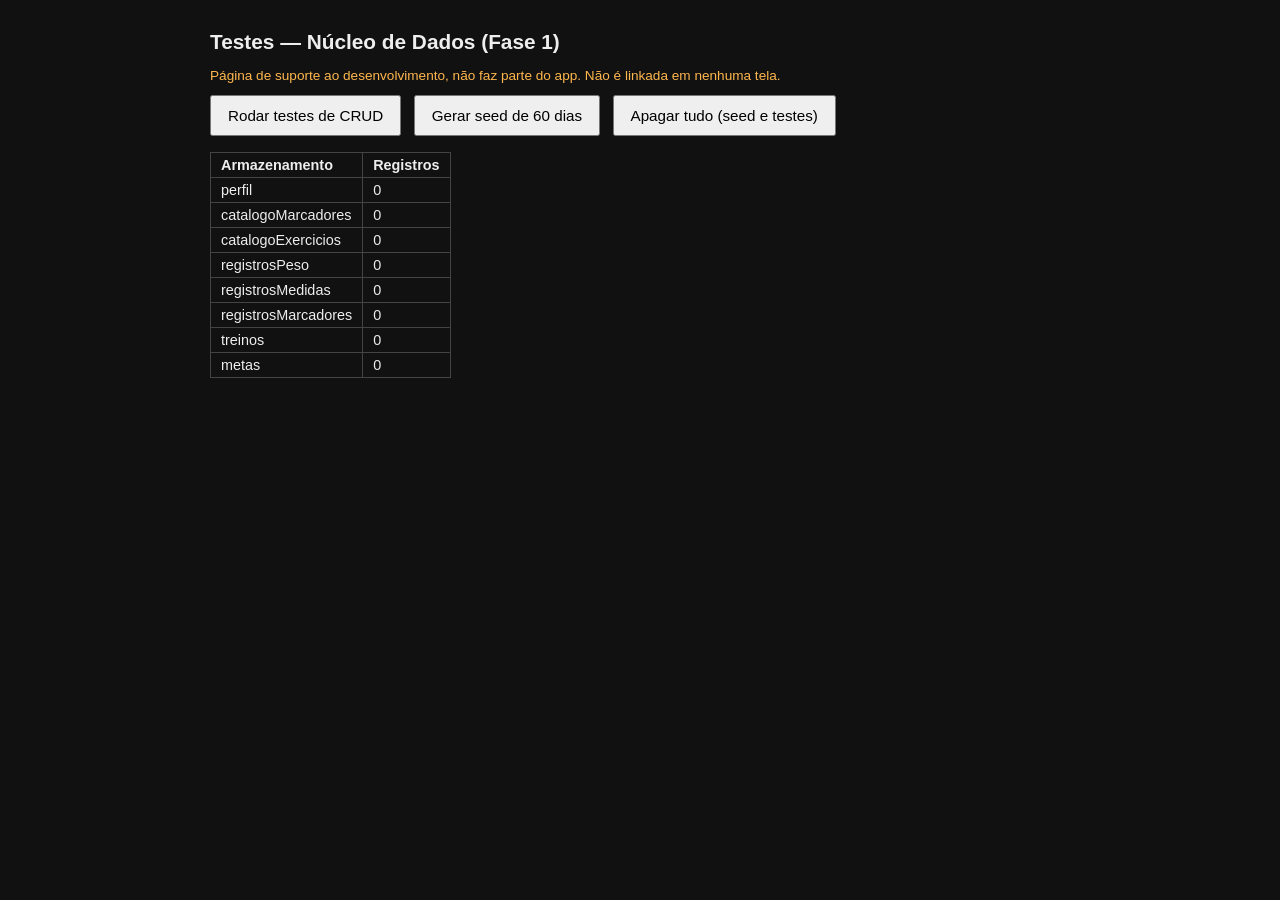
==== testes.html @ 07323a3e "feat: núcleo de dados (schema, IndexedDB, util) e página de testes" ====
<!DOCTYPE html>
<html lang="pt-BR">
<head>
  <meta charset="UTF-8">
  <meta name="viewport" content="width=device-width, initial-scale=1">
  <title>Testes — Núcleo de Dados</title>
  <style>
    body { font-family: -apple-system, sans-serif; max-width: 860px; margin: 0 auto; padding: 16px; background: #111; color: #eee; }
    h1 { font-size: 1.3rem; }
    button { padding: 10px 16px; margin: 4px 8px 4px 0; font-size: 0.95rem; cursor: pointer; }
    #resumo { font-weight: bold; margin: 12px 0; }
    #resumo.ok { color: #4caf50; }
    #resumo.falha { color: #f44336; }
    table { border-collapse: collapse; margin: 12px 0; }
    td, th { border: 1px solid #444; padding: 4px 10px; text-align: left; font-size: 0.9rem; }
    #log { white-space: pre-wrap; font-family: ui-monospace, monospace; font-size: 0.85rem; line-height: 1.5; }
    .linha-ok { color: #4caf50; }
    .linha-falha { color: #f44336; }
    .aviso { color: #ffb74d; font-size: 0.85rem; margin: 8px 0; }
  </style>
</head>
<body>
  <h1>Testes — Núcleo de Dados (Fase 1)</h1>
  <p class="aviso">Página de suporte ao desenvolvimento, não faz parte do app. Não é linkada em nenhuma tela.</p>

  <button id="botaoTestes">Rodar testes de CRUD</button>
  <button id="botaoSeed">Gerar seed de 60 dias</button>
  <button id="botaoLimpar">Apagar tudo (seed e testes)</button>

  <div id="resumo"></div>

  <table id="tabelaContagens"></table>

  <div id="log"></div>

  <script src="js/util.js"></script>
  <script src="js/schema.js"></script>
  <script src="js/dados.js"></script>
  <script src="js/seed.js"></script>
  <script>
    const elementoResumo = document.getElementById('resumo');
    const elementoLog = document.getElementById('log');
    const elementoTabela = document.getElementById('tabelaContagens');

    function log(mensagem, classe) {
      const linha = document.createElement('div');
      if (classe) linha.className = classe;
      linha.textContent = mensagem;
      elementoLog.appendChild(linha);
    }

    async function atualizarContagens() {
      const contagens = await Dados.contarTudo();
      const linhas = Object.entries(contagens)
        .map(([nome, total]) => `<tr><td>${nome}</td><td>${total}</td></tr>`)
        .join('');
      elementoTabela.innerHTML = `<tr><th>Armazenamento</th><th>Registros</th></tr>${linhas}`;
    }

    // --- asserções ---

    function assertVerdadeiro(condicao, mensagem) {
      if (!condicao) throw new Error(mensagem);
    }

    function assertIgual(obtido, esperado, mensagem) {
      if (obtido !== esperado) throw new Error(`${mensagem} (esperado ${JSON.stringify(esperado)}, obtido ${JSON.stringify(obtido)})`);
    }

    function assertLanca(fn, mensagem) {
      let lancou = false;
      try { fn(); } catch (erro) { lancou = true; }
      if (!lancou) throw new Error(mensagem);
    }

    async function assertRejeita(promessa, mensagem) {
      let rejeitou = false;
      try { await promessa; } catch (erro) { rejeitou = true; }
      if (!rejeitou) throw new Error(mensagem);
    }

    // --- suíte de testes ---

    const testes = [];
    function teste(nome, fn) { testes.push({ nome, fn }); }

    teste('Schema.migrar mantém envelope já na versão atual', () => {
      const envelope = Schema.criarEnvelopeVazio();
      const migrado = Schema.migrar(envelope);
      assertIgual(migrado.versaoSchema, Schema.versaoAtual, 'versaoSchema deve permanecer igual');
    });

    teste('Schema.migrar assume versão 1 quando ausente', () => {
      const migrado = Schema.migrar({ pilar: 'saude' });
      assertIgual(migrado.versaoSchema, 1, 'versaoSchema ausente deve ser tratada como 1');
    });

    teste('Schema.migrar rejeita versão futura desconhecida', () => {
      assertLanca(() => Schema.migrar({ versaoSchema: 99 }), 'deveria lançar erro para versão maior que a suportada');
    });

    teste('Util.gerarId gera ids únicos com prefixo correto', () => {
      const a = Util.gerarId('pes');
      const b = Util.gerarId('pes');
      assertVerdadeiro(a.startsWith('pes_'), 'deve iniciar com pes_');
      assertVerdadeiro(a !== b, 'dois ids gerados devem ser diferentes');
      assertIgual(a.length, 'pes_'.length + 26, 'ULID deve ter 26 caracteres');
    });

    teste('Util.calcularDuracaoMin calcula minutos corretamente', () => {
      const min = Util.calcularDuracaoMin('2026-08-23T18:00:00-03:00', '2026-08-23T19:07:00-03:00');
      assertIgual(min, 67, 'duração deve ser 67 minutos');
    });

    teste('Util.formatarNumero formata com casas decimais em pt-BR', () => {
      assertIgual(Util.formatarNumero(84.2, 1), '84,2', 'deve formatar com vírgula e 1 casa');
    });

    teste('Util.formatarDuracao formata horas e minutos', () => {
      assertIgual(Util.formatarDuracao(67), '1h07min', 'deve formatar como 1h07min');
      assertIgual(Util.formatarDuracao(45), '45min', 'deve formatar como 45min');
    });

    teste('Util.agoraISO devolve data/hora com offset de São Paulo', () => {
      const iso = Util.agoraISO();
      assertVerdadeiro(/^\d{4}-\d{2}-\d{2}T\d{2}:\d{2}:\d{2}-03:00$/.test(iso), `formato inesperado: ${iso}`);
    });

    teste('Schema rejeita peso com contexto inválido', () => {
      const erros = Schema.validar('registrosPeso', { dataHora: Util.agoraISO(), pesoKg: 80, contexto: 'invalido' });
      assertVerdadeiro(erros.length > 0, 'deveria acusar contexto inválido');
    });

    teste('Perfil: salvar e obter', async () => {
      await Dados.salvarPerfil({ alturaCm: 178, nascimento: '1990-01-01', sexo: 'M' });
      const perfil = await Dados.obterPerfil();
      assertIgual(perfil.alturaCm, 178, 'alturaCm deve bater com o salvo');
      await assertRejeita(Dados.salvarPerfil({ alturaCm: -5 }), 'deveria rejeitar alturaCm negativa');
    });

    teste('Catálogo de marcadores: criar, listar, atualizar, remover', async () => {
      await Dados.removerMarcadorCatalogo('teste_marcador');
      await Dados.criarMarcadorCatalogo({
        codigo: 'teste_marcador',
        nome: 'Marcador de teste',
        unidade: 'un',
        casasDecimais: 0,
        contextos: ['jejum'],
        faixaReferencia: { min: null, max: null },
        direcaoDesejada: 'manter',
      });
      try {
        const lista = await Dados.listarCatalogoMarcadores();
        assertVerdadeiro(lista.some((m) => m.codigo === 'teste_marcador'), 'marcador de teste deve aparecer na listagem');
        const atualizado = await Dados.atualizarMarcadorCatalogo('teste_marcador', { unidade: 'mg' });
        assertIgual(atualizado.unidade, 'mg', 'unidade deve refletir a atualização');
        await assertRejeita(
          Dados.criarMarcadorCatalogo({ codigo: 'Código Inválido', nome: 'x', unidade: 'un', casasDecimais: 0, contextos: [], direcaoDesejada: 'manter' }),
          'deveria rejeitar codigo com formato inválido',
        );
      } finally {
        await Dados.removerMarcadorCatalogo('teste_marcador');
      }
      const apagado = await Dados.obterMarcadorCatalogo('teste_marcador');
      assertVerdadeiro(!apagado, 'marcador de teste deveria ter sido removido do catálogo');
    });

    teste('Catálogo de exercícios: criar, listar, atualizar, remover', async () => {
      await Dados.removerExercicioCatalogo('Exercício de teste');
      await Dados.criarExercicioCatalogo({ nome: 'Exercício de teste', foco: ['peito'] });
      try {
        const lista = await Dados.listarCatalogoExercicios();
        assertVerdadeiro(lista.some((e) => e.nome === 'Exercício de teste'), 'exercício de teste deve aparecer na listagem');
        const atualizado = await Dados.atualizarExercicioCatalogo('Exercício de teste', { foco: ['costas'] });
        assertIgual(atualizado.foco[0], 'costas', 'foco deve refletir a atualização');
      } finally {
        await Dados.removerExercicioCatalogo('Exercício de teste');
      }
    });

    teste('Peso: criar, obter, listar, atualizar, remover, rejeitar inválido', async () => {
      const registro = await Dados.criarPeso({
        dataHora: Util.agoraISO(), pesoKg: 84.2, gorduraPct: 21.4, massaMagraKg: null, contexto: 'jejum', obs: '',
      });
      try {
        assertVerdadeiro(registro.id.startsWith('pes_'), 'id deve iniciar com pes_');
        const obtido = await Dados.obterPeso(registro.id);
        assertIgual(obtido.pesoKg, 84.2, 'pesoKg obtido deve bater com o criado');
        const lista = await Dados.listarPeso();
        assertVerdadeiro(lista.some((r) => r.id === registro.id), 'registro deve aparecer na listagem');
        const atualizado = await Dados.atualizarPeso(registro.id, { pesoKg: 83.5 });
        assertIgual(atualizado.pesoKg, 83.5, 'pesoKg deve refletir a atualização');
        await assertRejeita(Dados.criarPeso({ dataHora: Util.agoraISO(), pesoKg: -1, contexto: 'jejum' }), 'deveria rejeitar pesoKg negativo');
      } finally {
        await Dados.removerPeso(registro.id);
      }
      const apagado = await Dados.obterPeso(registro.id);
      assertVerdadeiro(!apagado, 'registro deveria ter sido removido');
    });

    teste('Medidas: criar, atualizar, remover, rejeitar objeto vazio', async () => {
      const registro = await Dados.criarMedidas({ dataHora: Util.agoraISO(), medidas: { cintura: 88.5 }, obs: '' });
      try {
        assertVerdadeiro(registro.id.startsWith('med_'), 'id deve iniciar com med_');
        const atualizado = await Dados.atualizarMedidas(registro.id, { medidas: { cintura: 87.9 } });
        assertIgual(atualizado.medidas.cintura, 87.9, 'cintura deve refletir a atualização');
        await assertRejeita(Dados.criarMedidas({ dataHora: Util.agoraISO(), medidas: {} }), 'deveria rejeitar medidas totalmente vazias');
      } finally {
        await Dados.removerMedidas(registro.id);
      }
    });

    teste('Marcadores (registros): exige catálogo e contexto válido', async () => {
      await Dados.removerMarcadorCatalogo('teste_marcador_registro');
      await Dados.criarMarcadorCatalogo({
        codigo: 'teste_marcador_registro',
        nome: 'Marcador de teste 2',
        unidade: 'un',
        casasDecimais: 0,
        contextos: ['jejum'],
        faixaReferencia: { min: null, max: null },
        direcaoDesejada: 'manter',
      });
      let registro;
      try {
        await assertRejeita(
          Dados.criarMarcador({ dataHora: Util.agoraISO(), codigo: 'codigo_inexistente', valor: 1, contexto: 'jejum', origem: 'manual' }),
          'deveria rejeitar código não cadastrado no catálogo',
        );
        await assertRejeita(
          Dados.criarMarcador({ dataHora: Util.agoraISO(), codigo: 'teste_marcador_registro', valor: 1, contexto: 'tarde', origem: 'manual' }),
          'deveria rejeitar contexto fora da lista do catálogo',
        );
        registro = await Dados.criarMarcador({
          dataHora: Util.agoraISO(), codigo: 'teste_marcador_registro', valor: 94, contexto: 'jejum', origem: 'aparelho', obs: '',
        });
        assertVerdadeiro(registro.id.startsWith('mar_'), 'id deve iniciar com mar_');
        const lista = await Dados.listarMarcadores('teste_marcador_registro');
        assertVerdadeiro(lista.length === 1, 'listagem filtrada por código deve trazer só o registro criado');
        const atualizado = await Dados.atualizarMarcador(registro.id, { valor: 95 });
        assertIgual(atualizado.valor, 95, 'valor deve refletir a atualização');
      } finally {
        if (registro) await Dados.removerMarcador(registro.id);
        await Dados.removerMarcadorCatalogo('teste_marcador_registro');
      }
    });

    teste('Treino: livre e detalhado, calcula duração, rejeita fim antes de inicio', async () => {
      const inicio = Util.agoraISO();
      const fim = Util.dataParaISOSaoPaulo(new Date(Date.now() + 67 * 60000));
      const livre = await Dados.criarTreino({
        inicio, fim, duracaoMin: Util.calcularDuracaoMin(inicio, fim), tipo: 'forca', descricao: 'Treino livre de teste',
        sensacao: { energia: 4, dorMuscular: 2, humor: 5, rpe: 8 },
      });
      try {
        assertVerdadeiro(livre.id.startsWith('tre_'), 'id deve iniciar com tre_');
        assertIgual(livre.duracaoMin, 67, 'duração calculada deve ser 67 minutos');
        assertVerdadeiro(Array.isArray(livre.exercicios) && livre.exercicios.length === 0, 'treino livre deve ter exercicios vazio');
      } finally {
        await Dados.removerTreino(livre.id);
      }

      const detalhado = await Dados.criarTreino({
        inicio, fim, tipo: 'forca', foco: ['peito', 'triceps'],
        exercicios: [{ nome: 'Supino reto', series: [{ reps: 10, cargaKg: 60, rpe: 7 }] }],
      });
      try {
        assertIgual(detalhado.exercicios[0].nome, 'Supino reto', 'exercicio detalhado deve ser salvo');
      } finally {
        await Dados.removerTreino(detalhado.id);
      }

      await assertRejeita(
        Dados.criarTreino({ inicio, fim: Util.dataParaISOSaoPaulo(new Date(Date.now() - 3600000)), tipo: 'forca' }),
        'deveria rejeitar fim antes de inicio',
      );
    });

    teste('Metas: tipo valor e tipo frequência, rejeita tipo desconhecido', async () => {
      const meta1 = await Dados.criarMeta({
        tipo: 'valor', metrica: 'pesoKg', alvo: 79, direcao: 'reduzir', valorInicial: 84.2,
        inicio: Util.hojeISO(), prazo: '2026-12-20', ativa: true,
      });
      try {
        assertVerdadeiro(meta1.id.startsWith('met_'), 'id deve iniciar com met_');
      } finally {
        await Dados.removerMeta(meta1.id);
      }

      const meta2 = await Dados.criarMeta({
        tipo: 'frequencia', metrica: 'treinos', filtro: { tipo: 'forca' }, alvo: 4, janela: 'semana',
        inicio: Util.hojeISO(), prazo: null, ativa: true,
      });
      try {
        const obtida = await Dados.obterMeta(meta2.id);
        assertIgual(obtida.janela, 'semana', 'janela deve bater com o criado');
        const atualizada = await Dados.atualizarMeta(meta2.id, { alvo: 5 });
        assertIgual(atualizada.alvo, 5, 'alvo deve refletir a atualização');
      } finally {
        await Dados.removerMeta(meta2.id);
      }

      await assertRejeita(
        Dados.criarMeta({ tipo: 'desconhecido', metrica: 'x', alvo: 1, inicio: Util.hojeISO(), ativa: true }),
        'deveria rejeitar tipo de meta desconhecido',
      );
    });

    async function rodarTestes() {
      elementoLog.innerHTML = '';
      elementoResumo.className = '';
      elementoResumo.textContent = 'Rodando...';
      let passou = 0;
      for (const t of testes) {
        try {
          // eslint-disable-next-line no-await-in-loop
          await t.fn();
          passou += 1;
          log(`[OK] ${t.nome}`, 'linha-ok');
        } catch (erro) {
          log(`[FALHOU] ${t.nome} — ${erro.message}`, 'linha-falha');
        }
      }
      const tudoPassou = passou === testes.length;
      elementoResumo.className = tudoPassou ? 'ok' : 'falha';
      elementoResumo.textContent = `${passou} de ${testes.length} testes passaram`;
      await atualizarContagens();
    }

    document.getElementById('botaoTestes').addEventListener('click', () => {
      rodarTestes().catch((erro) => log(`Erro inesperado ao rodar os testes: ${erro.message}`, 'linha-falha'));
    });

    document.getElementById('botaoSeed').addEventListener('click', async () => {
      elementoLog.innerHTML = '';
      elementoResumo.className = '';
      elementoResumo.textContent = 'Gerando seed de 60 dias...';
      try {
        await Seed.gerar(60);
        elementoResumo.className = 'ok';
        elementoResumo.textContent = 'Seed de 60 dias gerado com sucesso.';
        await atualizarContagens();
      } catch (erro) {
        elementoResumo.className = 'falha';
        elementoResumo.textContent = `Falha ao gerar seed: ${erro.message}`;
      }
    });

    document.getElementById('botaoLimpar').addEventListener('click', async () => {
      await Dados.limparTudo();
      elementoLog.innerHTML = '';
      elementoResumo.className = 'ok';
      elementoResumo.textContent = 'Todos os dados (seed e testes) foram apagados.';
      await atualizarContagens();
    });

    atualizarContagens();
  </script>
</body>
</html>
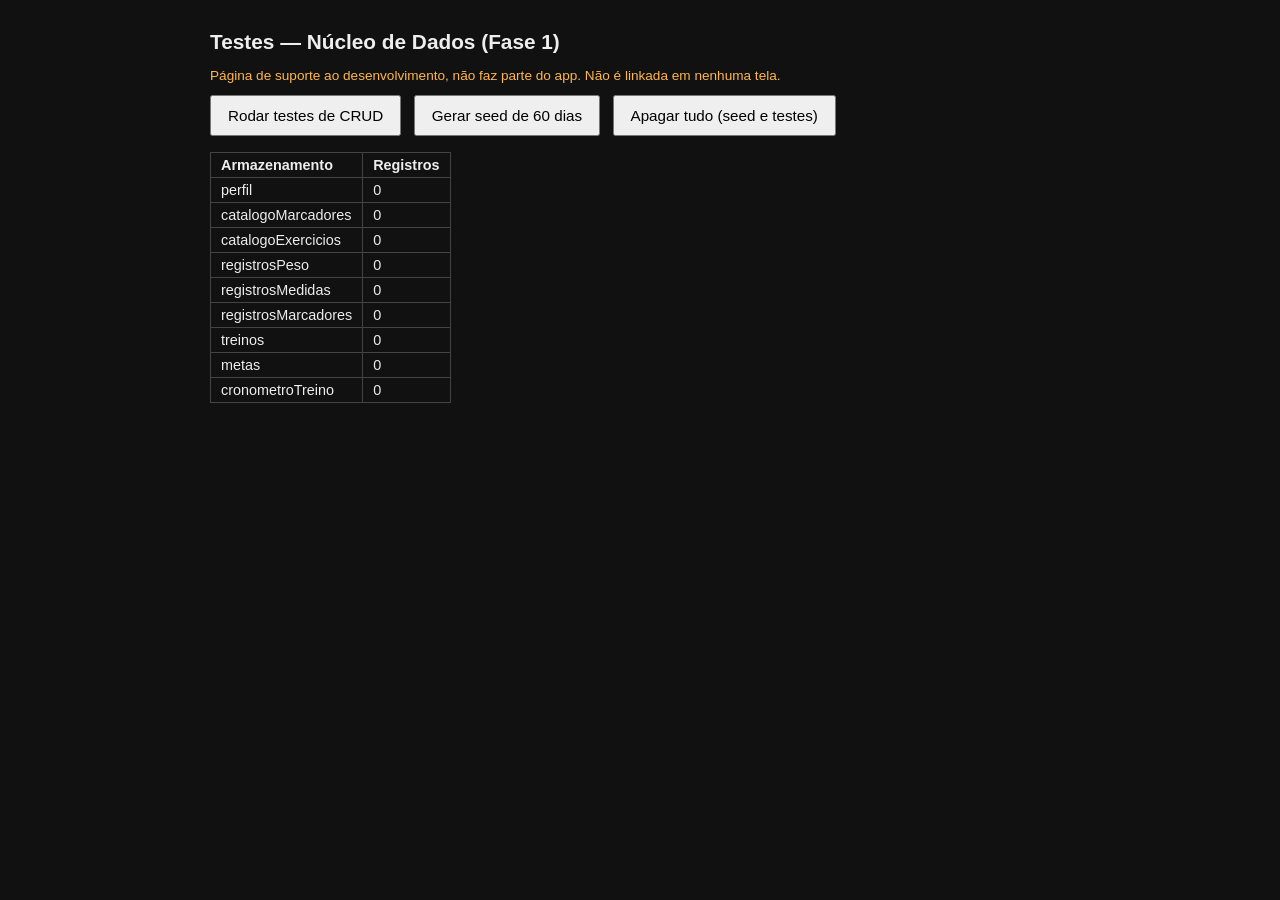
==== commit caf3604c: "feat: tela de Treino (Fase 3) e Metas com motor de projeção (Fase 4/5) Treino: cronômetro persistido" ====
--- a/testes.html
+++ b/testes.html
@@ -36,6 +36,7 @@
   <script src="js/util.js"></script>
   <script src="js/schema.js"></script>
   <script src="js/dados.js"></script>
+  <script src="js/motor.js"></script>
   <script src="js/seed.js"></script>
   <script>
     const elementoResumo = document.getElementById('resumo');
@@ -276,6 +277,17 @@
       );
     });
 
+    teste('Cronômetro de treino: salvar, obter e limpar estado', async () => {
+      await Dados.limparCronometroTreino();
+      assertVerdadeiro(!(await Dados.obterCronometroTreino()), 'não deveria haver cronômetro salvo no início');
+      const inicio = Util.agoraISO();
+      await Dados.salvarCronometroTreino({ inicio });
+      const salvo = await Dados.obterCronometroTreino();
+      assertIgual(salvo.inicio, inicio, 'inicio salvo deve bater com o lido de volta');
+      await Dados.limparCronometroTreino();
+      assertVerdadeiro(!(await Dados.obterCronometroTreino()), 'cronômetro deveria estar limpo após limparCronometroTreino');
+    });
+
     teste('Metas: tipo valor e tipo frequência, rejeita tipo desconhecido', async () => {
       const meta1 = await Dados.criarMeta({
         tipo: 'valor', metrica: 'pesoKg', alvo: 79, direcao: 'reduzir', valorInicial: 84.2,
@@ -304,6 +316,82 @@
         Dados.criarMeta({ tipo: 'desconhecido', metrica: 'x', alvo: 1, inicio: Util.hojeISO(), ativa: true }),
         'deveria rejeitar tipo de meta desconhecido',
       );
+    });
+
+    teste('Motor.limitesJanela calcula semana (segunda a domingo) e mês corretamente', () => {
+      const semana = Motor.limitesJanela('semana', '2024-01-03'); // quarta-feira
+      assertIgual(semana.inicio, '2024-01-01', 'início da semana deve ser a segunda-feira anterior');
+      assertIgual(semana.fim, '2024-01-07', 'fim da semana deve ser o domingo seguinte');
+
+      const mesBissexto = Motor.limitesJanela('mes', '2024-02-15');
+      assertIgual(mesBissexto.inicio, '2024-02-01', 'início do mês deve ser dia 1');
+      assertIgual(mesBissexto.fim, '2024-02-29', 'fevereiro de ano bissexto deve ter 29 dias');
+
+      const mesNormal = Motor.limitesJanela('mes', '2025-02-10');
+      assertIgual(mesNormal.fim, '2025-02-28', 'fevereiro de ano não-bissexto deve ter 28 dias');
+    });
+
+    teste('Motor.regressaoLinear encontra inclinação e intercepto de uma reta conhecida', () => {
+      const pontos = [{ x: 0, y: 10 }, { x: 1, y: 8 }, { x: 2, y: 6 }, { x: 3, y: 4 }]; // y = 10 - 2x
+      const r = Motor.regressaoLinear(pontos);
+      assertVerdadeiro(Math.abs(r.inclinacao - (-2)) < 0.0001, `inclinação deveria ser -2, obtido ${r.inclinacao}`);
+      assertVerdadeiro(Math.abs(r.intercepto - 10) < 0.0001, `intercepto deveria ser 10, obtido ${r.intercepto}`);
+      assertVerdadeiro(Motor.regressaoLinear([]) === null, 'lista vazia deve devolver null');
+      assertVerdadeiro(Motor.regressaoLinear([{ x: 0, y: 1 }]) === null, 'um único ponto deve devolver null');
+    });
+
+    teste('Motor.calcularMetaValor: progresso, ritmo e projeção coerentes para peso em queda constante', () => {
+      const hoje = Util.hojeISO();
+      const pontos = [];
+      for (let diasAtras = 28; diasAtras >= 1; diasAtras -= 1) {
+        const dataHora = `${Motor._somarDiasYMD(hoje, -diasAtras)}T06:00:00-03:00`;
+        pontos.push({ dataHora, pesoKg: Util.arredondar(86 - (28 - diasAtras) * 0.1, 2) });
+      }
+      const contexto = { pesos: pontos, medidas: [], marcadores: [], treinos: [] };
+      const meta = {
+        tipo: 'valor', metrica: 'pesoKg', alvo: 79, direcao: 'reduzir', valorInicial: 86,
+        inicio: Motor._somarDiasYMD(hoje, -28), prazo: null, ativa: true,
+      };
+      const progresso = Motor.calcularMetaValor(meta, contexto);
+      assertVerdadeiro(progresso.valorAtual < 86 && progresso.valorAtual > 79, `valorAtual fora do intervalo esperado: ${progresso.valorAtual}`);
+      assertVerdadeiro(progresso.progressoPct > 0 && progresso.progressoPct < 100, `progressoPct fora do intervalo esperado: ${progresso.progressoPct}`);
+      assertVerdadeiro(progresso.ritmoSemanal > 0, `ritmo semanal deveria ser positivo (na direção da meta), obtido ${progresso.ritmoSemanal}`);
+      assertIgual(progresso.statusProjecao, 'convergindo', 'com ritmo constante de queda, a projeção deve convergir');
+      assertVerdadeiro(Util.ehDataISOValida(progresso.projecaoData), 'projecaoData deve ser uma data válida');
+    });
+
+    teste('Motor.calcularMetaValor: reconhece meta de valor já atingida', () => {
+      const contexto = { pesos: [{ dataHora: Util.agoraISO(), pesoKg: 78 }], medidas: [], marcadores: [], treinos: [] };
+      const meta = {
+        tipo: 'valor', metrica: 'pesoKg', alvo: 79, direcao: 'reduzir', valorInicial: 86, inicio: Util.hojeISO(), prazo: null, ativa: true,
+      };
+      const progresso = Motor.calcularMetaValor(meta, contexto);
+      assertIgual(progresso.statusProjecao, 'atingida', 'peso já abaixo do alvo deve contar como atingida');
+      assertVerdadeiro(progresso.progressoPct >= 100, 'progresso deveria ser 100% ou mais');
+    });
+
+    teste('Motor.calcularMetaFrequencia: conta treinos filtrados da janela atual e projeta corretamente', () => {
+      const hoje = Util.hojeISO();
+      const limites = Motor.limitesJanela('semana', hoje);
+      const treinos = [
+        { inicio: `${limites.inicio}T18:00:00-03:00`, tipo: 'forca' },
+        { inicio: `${hoje}T18:00:00-03:00`, tipo: 'forca' },
+        { inicio: `${hoje}T07:00:00-03:00`, tipo: 'cardio' },
+      ];
+      const contexto = { pesos: [], medidas: [], marcadores: [], treinos };
+      const meta = {
+        tipo: 'frequencia', metrica: 'treinos', filtro: { tipo: 'forca' }, alvo: 4, janela: 'semana',
+        inicio: limites.inicio, prazo: null, ativa: true,
+      };
+      const progresso = Motor.calcularMetaFrequencia(meta, contexto);
+      assertIgual(progresso.contagemAtual, 2, 'deve contar só os 2 treinos de força dentro da semana atual (ignorando o cardio)');
+      assertIgual(progresso.limites.inicio, limites.inicio, 'limites da janela devem bater com o calculado diretamente');
+      assertIgual(progresso.progressoPct, 50, 'progresso deveria ser 50% (2 de 4)');
+    });
+
+    teste('Motor.calcularProgressoMeta despacha por tipo e rejeita tipo desconhecido', () => {
+      const contexto = { pesos: [], medidas: [], marcadores: [], treinos: [] };
+      assertLanca(() => Motor.calcularProgressoMeta({ tipo: 'invalido' }, contexto), 'deveria lançar erro para tipo de meta desconhecido');
     });
 
     async function rodarTestes() {
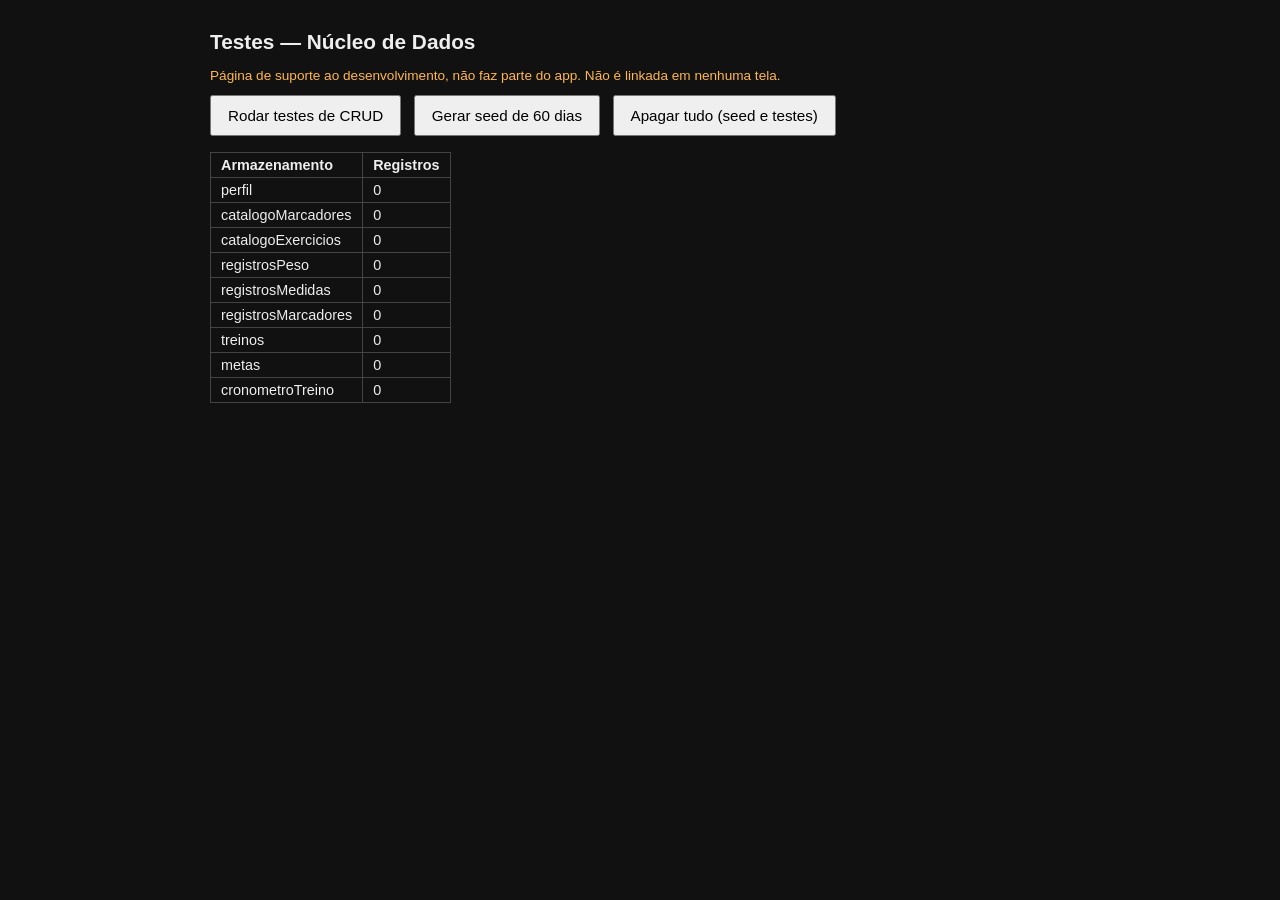
==== commit 08d5e35c: "feat: sync com Google Drive, criptografia AES-GCM e backup (Fase 7) Sincronização por registro (id +" ====
--- a/testes.html
+++ b/testes.html
@@ -20,7 +20,7 @@
   </style>
 </head>
 <body>
-  <h1>Testes — Núcleo de Dados (Fase 1)</h1>
+  <h1>Testes — Núcleo de Dados</h1>
   <p class="aviso">Página de suporte ao desenvolvimento, não faz parte do app. Não é linkada em nenhuma tela.</p>
 
   <button id="botaoTestes">Rodar testes de CRUD</button>
@@ -36,6 +36,7 @@
   <script src="js/util.js"></script>
   <script src="js/schema.js"></script>
   <script src="js/dados.js"></script>
+  <script src="js/sync.js"></script>
   <script src="js/motor.js"></script>
   <script src="js/seed.js"></script>
   <script>
@@ -162,8 +163,12 @@
       } finally {
         await Dados.removerMarcadorCatalogo('teste_marcador');
       }
+      // remoção é suave (tombstone, ver Fase 7): some da listagem, mas o registro
+      // continua existindo internamente com excluidoEm preenchido, para o sync propagar.
+      const listaFinal = await Dados.listarCatalogoMarcadores();
+      assertVerdadeiro(!listaFinal.some((m) => m.codigo === 'teste_marcador'), 'marcador de teste não deve mais aparecer na listagem');
       const apagado = await Dados.obterMarcadorCatalogo('teste_marcador');
-      assertVerdadeiro(!apagado, 'marcador de teste deveria ter sido removido do catálogo');
+      assertVerdadeiro(!!(apagado && apagado.excluidoEm), 'marcador de teste deve continuar existindo como tombstone (excluidoEm preenchido)');
     });
 
     teste('Catálogo de exercícios: criar, listar, atualizar, remover', async () => {
@@ -195,8 +200,12 @@
       } finally {
         await Dados.removerPeso(registro.id);
       }
+      // remoção é suave (tombstone, ver Fase 7): some da listagem, mas o registro
+      // continua existindo internamente com excluidoEm preenchido, para o sync propagar.
+      const listaFinal = await Dados.listarPeso();
+      assertVerdadeiro(!listaFinal.some((r) => r.id === registro.id), 'registro removido não deve mais aparecer na listagem');
       const apagado = await Dados.obterPeso(registro.id);
-      assertVerdadeiro(!apagado, 'registro deveria ter sido removido');
+      assertVerdadeiro(!!(apagado && apagado.excluidoEm), 'registro removido deve continuar existindo como tombstone (excluidoEm preenchido)');
     });
 
     teste('Medidas: criar, atualizar, remover, rejeitar objeto vazio', async () => {
@@ -394,6 +403,126 @@
       assertLanca(() => Motor.calcularProgressoMeta({ tipo: 'invalido' }, contexto), 'deveria lançar erro para tipo de meta desconhecido');
     });
 
+    // ---- Fase 7: sincronização (merge puro, sem rede nem login) ----
+
+    teste('Sync.unirListas: sem conflito, mantém os dois registros', () => {
+      const local = [{ id: 'a', atualizadoEm: '2026-01-01T00:00:00-03:00', valor: 1 }];
+      const remoto = [{ id: 'b', atualizadoEm: '2026-01-01T00:00:00-03:00', valor: 2 }];
+      const unido = Sync.unirListas('id', local, remoto);
+      assertIgual(unido.length, 2, 'registros de ids diferentes devem coexistir');
+    });
+
+    teste('Sync.unirListas: no mesmo id, o atualizadoEm mais recente vence (dos dois lados)', () => {
+      const local = [{ id: 'a', atualizadoEm: '2026-01-01T10:00:00-03:00', valor: 'local-mais-novo' }];
+      const remoto = [{ id: 'a', atualizadoEm: '2026-01-01T08:00:00-03:00', valor: 'remoto-mais-velho' }];
+      const unido1 = Sync.unirListas('id', local, remoto);
+      assertIgual(unido1[0].valor, 'local-mais-novo', 'local mais recente deve vencer sobre remoto mais antigo');
+
+      const local2 = [{ id: 'a', atualizadoEm: '2026-01-01T08:00:00-03:00', valor: 'local-mais-velho' }];
+      const remoto2 = [{ id: 'a', atualizadoEm: '2026-01-01T10:00:00-03:00', valor: 'remoto-mais-novo' }];
+      const unido2 = Sync.unirListas('id', local2, remoto2);
+      assertIgual(unido2[0].valor, 'remoto-mais-novo', 'remoto mais recente deve vencer sobre local mais antigo');
+    });
+
+    teste('Sync.unirEnvelopes: entidades diferentes fundem em conjunto, sem perder nenhuma', () => {
+      const local = Schema.criarEnvelopeVazio();
+      local.registrosPeso = [{ id: 'pes_1', atualizadoEm: '2026-01-01T08:00:00-03:00', pesoKg: 80 }];
+      const remoto = Schema.criarEnvelopeVazio();
+      remoto.treinos = [{ id: 'tre_1', atualizadoEm: '2026-01-01T08:00:00-03:00', tipo: 'forca' }];
+      const unido = Sync.unirEnvelopes(local, remoto);
+      assertIgual(unido.registrosPeso.length, 1, 'peso do lado local deve sobreviver');
+      assertIgual(unido.treinos.length, 1, 'treino do lado remoto deve sobreviver');
+      assertIgual(unido.versaoSchema, Schema.versaoAtual, 'envelope resultante deve ter a versão de schema atual');
+    });
+
+    teste('CONFLITO — editar o mesmo dia no iPhone e no Mac offline: nada se perde no merge', () => {
+      // Estado de partida: os dois aparelhos sincronizaram uma vez e têm o mesmo registro de peso do dia.
+      const registroComum = { id: 'pes_dia', atualizadoEm: '2026-08-24T06:00:00-03:00', dataHora: '2026-08-24T06:00:00-03:00', pesoKg: 84.0, contexto: 'jejum' };
+
+      // iPhone, offline: edita o peso do dia (às 7h) e registra uma medida nova.
+      const envelopeIphone = Schema.criarEnvelopeVazio();
+      envelopeIphone.dispositivoOrigem = 'iphone';
+      envelopeIphone.registrosPeso = [{ ...registroComum, pesoKg: 83.6, atualizadoEm: '2026-08-24T07:00:00-03:00' }];
+      envelopeIphone.registrosMedidas = [{ id: 'med_iphone', atualizadoEm: '2026-08-24T07:05:00-03:00', dataHora: '2026-08-24T07:05:00-03:00', medidas: { cintura: 88 } }];
+
+      // Mac, offline ao mesmo tempo: edita o MESMO registro de peso (às 9h, depois do iPhone)
+      // e registra um treino novo — sem saber nada do que aconteceu no iPhone.
+      const envelopeMac = Schema.criarEnvelopeVazio();
+      envelopeMac.dispositivoOrigem = 'mac';
+      envelopeMac.registrosPeso = [{ ...registroComum, pesoKg: 83.8, atualizadoEm: '2026-08-24T09:00:00-03:00' }];
+      envelopeMac.treinos = [{ id: 'tre_mac', atualizadoEm: '2026-08-24T09:10:00-03:00', inicio: '2026-08-24T09:10:00-03:00', tipo: 'forca' }];
+
+      // Simula o fluxo real: iPhone sincroniza primeiro (sobe pro Drive), Mac sincroniza depois
+      // (baixa o que o iPhone subiu e funde com o que já tinha).
+      const apósIphone = envelopeIphone; // "Drive" depois do 1º sync
+      const final = Sync.unirEnvelopes(envelopeMac, apósIphone);
+
+      assertIgual(final.registrosPeso.length, 1, 'não deve duplicar o registro de peso do mesmo dia');
+      assertIgual(final.registrosPeso[0].pesoKg, 83.8, 'edição mais recente (Mac, 9h) deve vencer a mais antiga (iPhone, 7h)');
+      assertVerdadeiro(final.registrosMedidas.some((m) => m.id === 'med_iphone'), 'medida criada no iPhone não pode se perder');
+      assertVerdadeiro(final.treinos.some((t) => t.id === 'tre_mac'), 'treino criado no Mac não pode se perder');
+    });
+
+    teste('Exclusão suave: removerPeso marca tombstone, listarPeso esconde, exportarEnvelope com incluirExcluidos revela', async () => {
+      const registro = await Dados.criarPeso({ dataHora: Util.agoraISO(), pesoKg: 70, contexto: 'jejum' });
+      await Dados.removerPeso(registro.id);
+      try {
+        const lista = await Dados.listarPeso();
+        assertVerdadeiro(!lista.some((r) => r.id === registro.id), 'registro apagado não deve aparecer na listagem normal');
+
+        const envelopeSemExcluidos = await Dados.exportarEnvelope({ incluirExcluidos: false });
+        assertVerdadeiro(!envelopeSemExcluidos.registrosPeso.some((r) => r.id === registro.id), 'backup manual não deve incluir tombstones');
+
+        const envelopeComExcluidos = await Dados.exportarEnvelope({ incluirExcluidos: true });
+        const tombstone = envelopeComExcluidos.registrosPeso.find((r) => r.id === registro.id);
+        assertVerdadeiro(!!(tombstone && tombstone.excluidoEm), 'exportação para sync deve trazer o tombstone com excluidoEm preenchido');
+      } finally {
+        // limpeza definitiva do registro de teste, direto no armazenamento (bypassa o tombstone)
+        const arm = await Dados._armazenamento('registrosPeso', 'readwrite');
+        await Dados._promessa(arm.delete(registro.id));
+      }
+    });
+
+    teste('Exclusão em outro aparelho propaga: merge com tombstone remoto mais novo apaga localmente', async () => {
+      const registro = await Dados.criarPeso({ dataHora: Util.agoraISO(), pesoKg: 71, contexto: 'jejum' });
+      try {
+        const envelopeLocal = await Dados.exportarEnvelope({ incluirExcluidos: true });
+        // "outro aparelho" apagou esse mesmo registro depois da última edição local
+        const tombstoneRemoto = { ...registro, excluidoEm: Util.agoraISO(), atualizadoEm: Util.dataParaISOSaoPaulo(new Date(Date.now() + 60000)) };
+        const envelopeRemoto = Schema.criarEnvelopeVazio();
+        envelopeRemoto.registrosPeso = [tombstoneRemoto];
+
+        const mesclado = Sync.unirEnvelopes(envelopeLocal, envelopeRemoto);
+        await Dados.aplicarEnvelope(mesclado);
+
+        const lista = await Dados.listarPeso();
+        assertVerdadeiro(!lista.some((r) => r.id === registro.id), 'depois de aplicar o envelope mesclado, o registro apagado em outro aparelho some daqui também');
+      } finally {
+        const arm = await Dados._armazenamento('registrosPeso', 'readwrite');
+        await Dados._promessa(arm.delete(registro.id));
+      }
+    });
+
+    teste('Recriar catálogo de marcador com o mesmo código depois de apagado não trava (tombstone vira put)', async () => {
+      await Dados.removerMarcadorCatalogo('teste_recriar');
+      await Dados.criarMarcadorCatalogo({
+        codigo: 'teste_recriar', nome: 'Primeira versão', unidade: 'un', casasDecimais: 0,
+        contextos: ['jejum'], faixaReferencia: { min: null, max: null }, direcaoDesejada: 'manter',
+      });
+      await Dados.removerMarcadorCatalogo('teste_recriar');
+      try {
+        await Dados.criarMarcadorCatalogo({
+          codigo: 'teste_recriar', nome: 'Segunda versão', unidade: 'un', casasDecimais: 0,
+          contextos: ['jejum'], faixaReferencia: { min: null, max: null }, direcaoDesejada: 'manter',
+        });
+        const lista = await Dados.listarCatalogoMarcadores();
+        const encontrado = lista.find((m) => m.codigo === 'teste_recriar');
+        assertVerdadeiro(!!encontrado && encontrado.nome === 'Segunda versão', 'recriar com o mesmo código deve substituir o tombstone, não travar');
+      } finally {
+        await Dados.removerMarcadorCatalogo('teste_recriar');
+      }
+    });
+
     async function rodarTestes() {
       elementoLog.innerHTML = '';
       elementoResumo.className = '';
